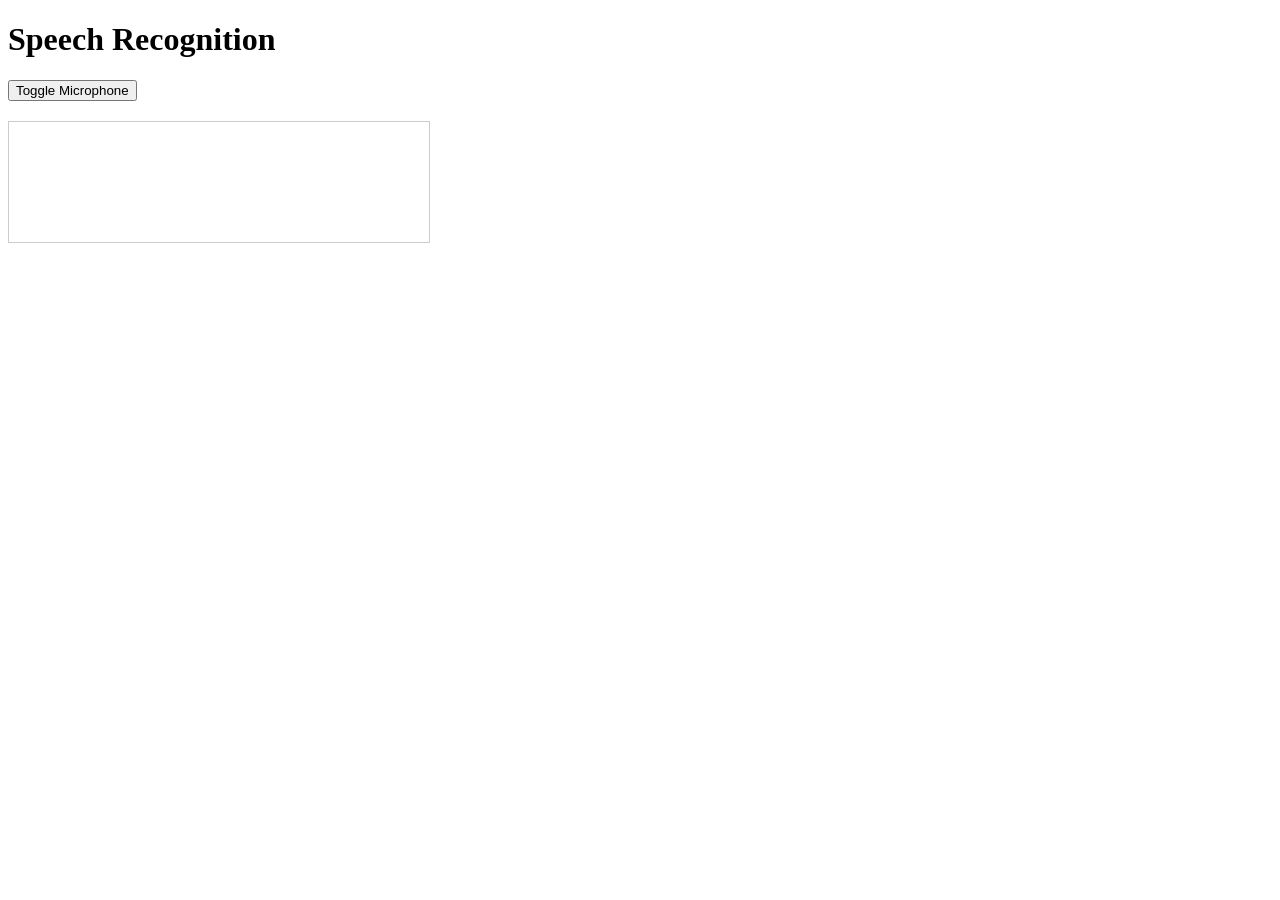
==== index.html @ 76d06c1c "Update index.html" ====
<!DOCTYPE html>
<html>
<head>
  <title>Speech Recognition</title>
  <style>
    #result {
      margin-top: 20px;
      width: 400px;
      height: 100px;
      border: 1px solid #ccc;
      padding: 10px;
      overflow-y: auto;
    }
  </style>
</head>
<body>
  <h1>Speech Recognition</h1>
  <button id="toggleButton">Toggle Microphone</button>
  <div id="result"></div>

  <script>
    const toggleButton = document.getElementById('toggleButton');
    const resultDiv = document.getElementById('result');
    let isListening = false;

    // Check if speech recognition is supported in the browser
    const SpeechRecognition = window.SpeechRecognition || window.webkitSpeechRecognition;
    const recognition = new SpeechRecognition();

    // Configure the recognition settings
    recognition.continuous = true;
    recognition.interimResults = true;

    toggleButton.addEventListener('click', () => {
      if (!isListening) {
        // Start listening when the button is clicked
        recognition.start();
        isListening = true;
        toggleButton.textContent = 'Stop Microphone';
      } else {
        // Stop listening when the button is clicked again
        recognition.stop();
        isListening = false;
        toggleButton.textContent = 'Start Microphone';
      }
    });

    recognition.onresult = (event) => {
      const transcript = event.results[event.results.length - 1][0].transcript;
      resultDiv.textContent = transcript;

      // Extract values using regular expressions
      const plateNumber = getMatch(transcript, /Plate number (\d+)/i);
      const passengers = getMatch(transcript, /Passengers (\d+)/i);
      const type = getMatch(transcript, /Type (.+)/i);

      // Save the variables or do further processing
      console.log('Plate number:', plateNumber);
      console.log('Passengers:', passengers);
      console.log('Type:', type);
    };

    function getMatch(input, regex) {
      const match = input.match(regex);
      return match ? match[1] : null;
    }
  </script>
</body>
</html>
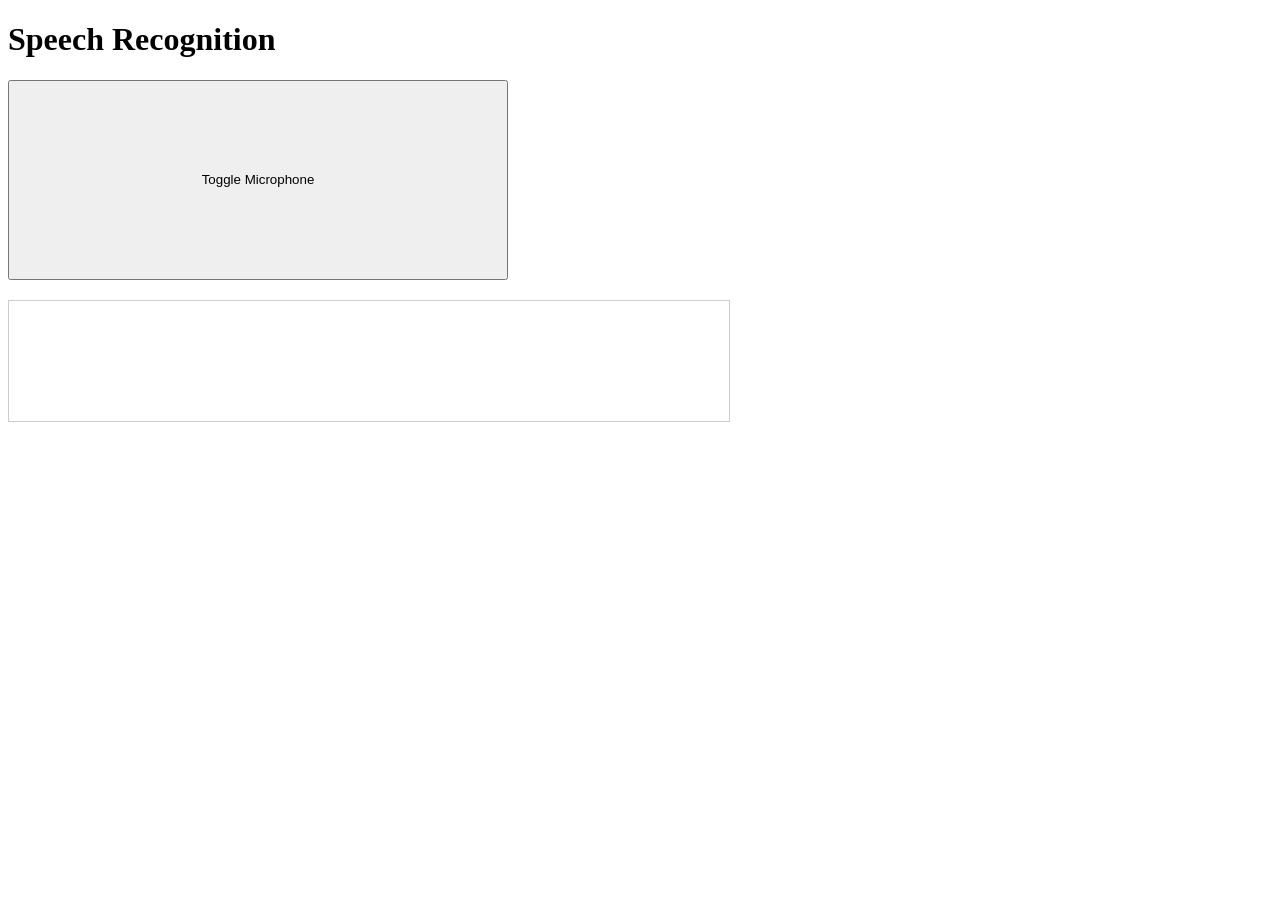
==== commit 94ee4f57: "Changes" ====
--- a/index.html
+++ b/index.html
@@ -3,9 +3,14 @@
 <head>
   <title>Speech Recognition</title>
   <style>
+    #toggleButton {
+        height: 200px;
+        width: 500px;
+    }
+
     #result {
       margin-top: 20px;
-      width: 400px;
+      width: 700px;
       height: 100px;
       border: 1px solid #ccc;
       padding: 10px;
@@ -23,22 +28,18 @@
     const resultDiv = document.getElementById('result');
     let isListening = false;
 
-    // Check if speech recognition is supported in the browser
     const SpeechRecognition = window.SpeechRecognition || window.webkitSpeechRecognition;
     const recognition = new SpeechRecognition();
 
-    // Configure the recognition settings
     recognition.continuous = true;
     recognition.interimResults = true;
 
     toggleButton.addEventListener('click', () => {
       if (!isListening) {
-        // Start listening when the button is clicked
         recognition.start();
         isListening = true;
         toggleButton.textContent = 'Stop Microphone';
       } else {
-        // Stop listening when the button is clicked again
         recognition.stop();
         isListening = false;
         toggleButton.textContent = 'Start Microphone';
@@ -49,21 +50,56 @@
       const transcript = event.results[event.results.length - 1][0].transcript;
       resultDiv.textContent = transcript;
 
-      // Extract values using regular expressions
       const plateNumber = getMatch(transcript, /Plate number (\d+)/i);
-      const passengers = getMatch(transcript, /Passengers (\d+)/i);
-      const type = getMatch(transcript, /Type (.+)/i);
+      const passengers = getMatch(transcript, /Passenger (\d+)/i);
+      const type = getMatch(transcript, /Type (\d+)/i);
+      const grade = getMatch(transcript, /Grade (\d+)/i, ['grid']);
+      const notes = getMatch(transcript, /Notes (.+)/i);
 
-      // Save the variables or do further processing
       console.log('Plate number:', plateNumber);
       console.log('Passengers:', passengers);
       console.log('Type:', type);
+      console.log('Grade:', grade);
+      console.log('Notes:', notes);
+
+      // Check if the user said "Confirm"
+      if (transcript.toLowerCase().includes('confirm')) {
+        // Send the data to the server via AJAX
+        const data = {
+          LicensePlate: plateNumber,
+          Passengers: passengers,
+          Grade: grade,
+          plateType: type,
+          notes: notes
+        };
+
+        const xhr = new XMLHttpRequest();
+        xhr.open('POST', '/saveData', true);
+        xhr.setRequestHeader('Content-Type', 'application/json');
+        xhr.onreadystatechange = function() {
+          if (xhr.readyState === 4 && xhr.status === 200) {
+            console.log('Data saved successfully!');
+          }
+        };
+        xhr.send(JSON.stringify(data));
+      }
     };
 
-    function getMatch(input, regex) {
-      const match = input.match(regex);
-      return match ? match[1] : null;
+    function getMatch(input, regex, alternativeWords) {
+  const match = input.match(regex);
+  if (match) {
+    return match[1];
+  } else if (alternativeWords) {
+    for (let i = 0; i < alternativeWords.length; i++) {
+      const alternativeRegex = new RegExp(alternativeWords[i] + ' (\\d+)', 'i');
+      const matchedAlternative = input.match(alternativeRegex);
+      if (matchedAlternative) {
+        return matchedAlternative[1];
+      }
     }
+  }
+  return null;
+}
   </script>
 </body>
 </html>
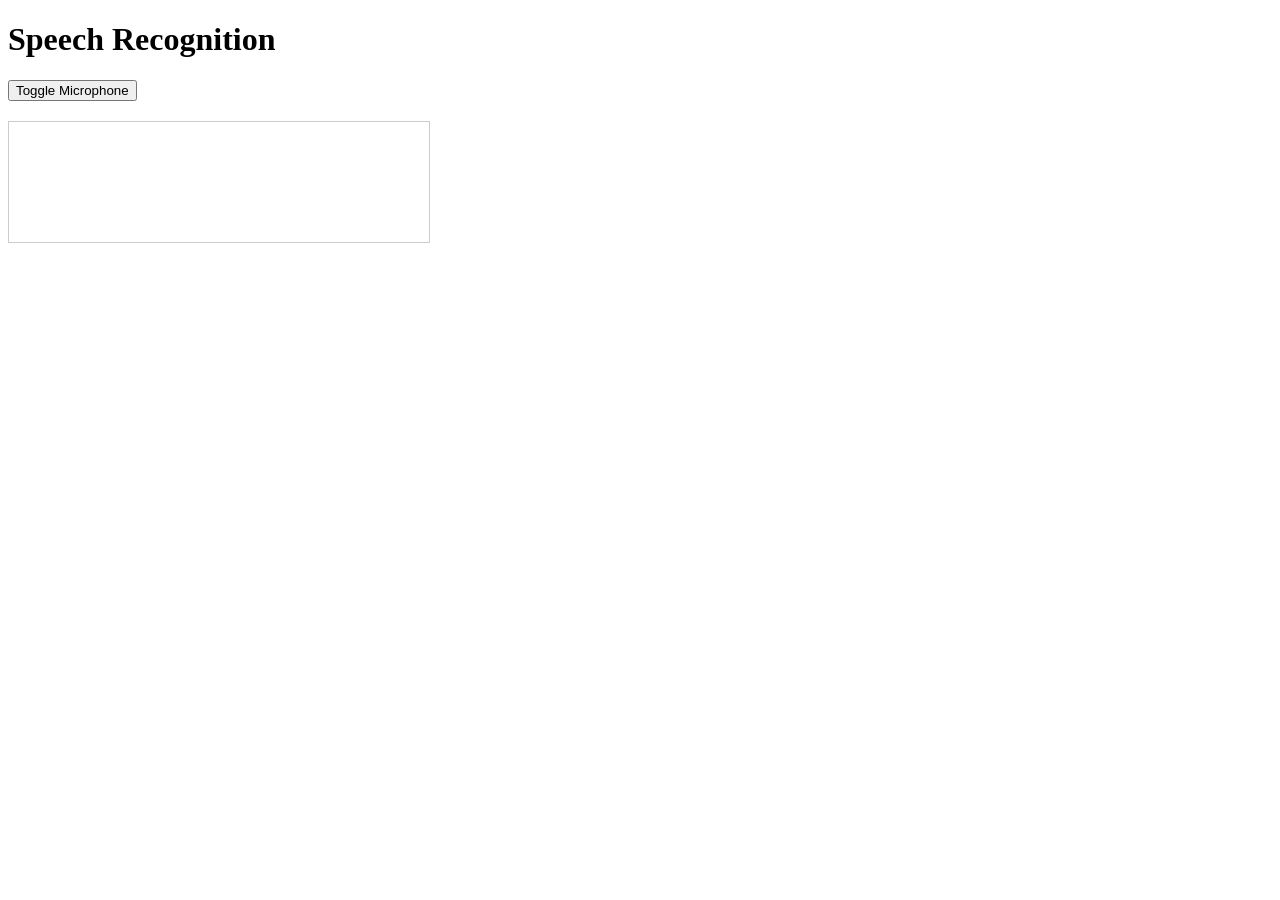
==== commit fef11b0f: "Merge branch 'main' of https://github.com/VIPSoftwareSystem/VIPSoftwareSystem.github.io" ====
--- a/index.html
+++ b/index.html
@@ -3,14 +3,13 @@
 <head>
   <title>Speech Recognition</title>
   <style>
-    #toggleButton {
-        height: 200px;
-        width: 500px;
+    .body {
+
     }
 
     #result {
       margin-top: 20px;
-      width: 700px;
+      width: 400px;
       height: 100px;
       border: 1px solid #ccc;
       padding: 10px;
@@ -51,55 +50,18 @@
       resultDiv.textContent = transcript;
 
       const plateNumber = getMatch(transcript, /Plate number (\d+)/i);
-      const passengers = getMatch(transcript, /Passenger (\d+)/i);
-      const type = getMatch(transcript, /Type (\d+)/i);
-      const grade = getMatch(transcript, /Grade (\d+)/i, ['grid']);
-      const notes = getMatch(transcript, /Notes (.+)/i);
+      const passengers = getMatch(transcript, /Passengers (\d+)/i);
+      const type = getMatch(transcript, /Type (.+)/i);
 
       console.log('Plate number:', plateNumber);
       console.log('Passengers:', passengers);
       console.log('Type:', type);
-      console.log('Grade:', grade);
-      console.log('Notes:', notes);
-
-      // Check if the user said "Confirm"
-      if (transcript.toLowerCase().includes('confirm')) {
-        // Send the data to the server via AJAX
-        const data = {
-          LicensePlate: plateNumber,
-          Passengers: passengers,
-          Grade: grade,
-          plateType: type,
-          notes: notes
-        };
-
-        const xhr = new XMLHttpRequest();
-        xhr.open('POST', '/saveData', true);
-        xhr.setRequestHeader('Content-Type', 'application/json');
-        xhr.onreadystatechange = function() {
-          if (xhr.readyState === 4 && xhr.status === 200) {
-            console.log('Data saved successfully!');
-          }
-        };
-        xhr.send(JSON.stringify(data));
-      }
     };
 
-    function getMatch(input, regex, alternativeWords) {
-  const match = input.match(regex);
-  if (match) {
-    return match[1];
-  } else if (alternativeWords) {
-    for (let i = 0; i < alternativeWords.length; i++) {
-      const alternativeRegex = new RegExp(alternativeWords[i] + ' (\\d+)', 'i');
-      const matchedAlternative = input.match(alternativeRegex);
-      if (matchedAlternative) {
-        return matchedAlternative[1];
-      }
+    function getMatch(input, regex) {
+      const match = input.match(regex);
+      return match ? match[1] : null;
     }
-  }
-  return null;
-}
   </script>
 </body>
-</html>+</html>
